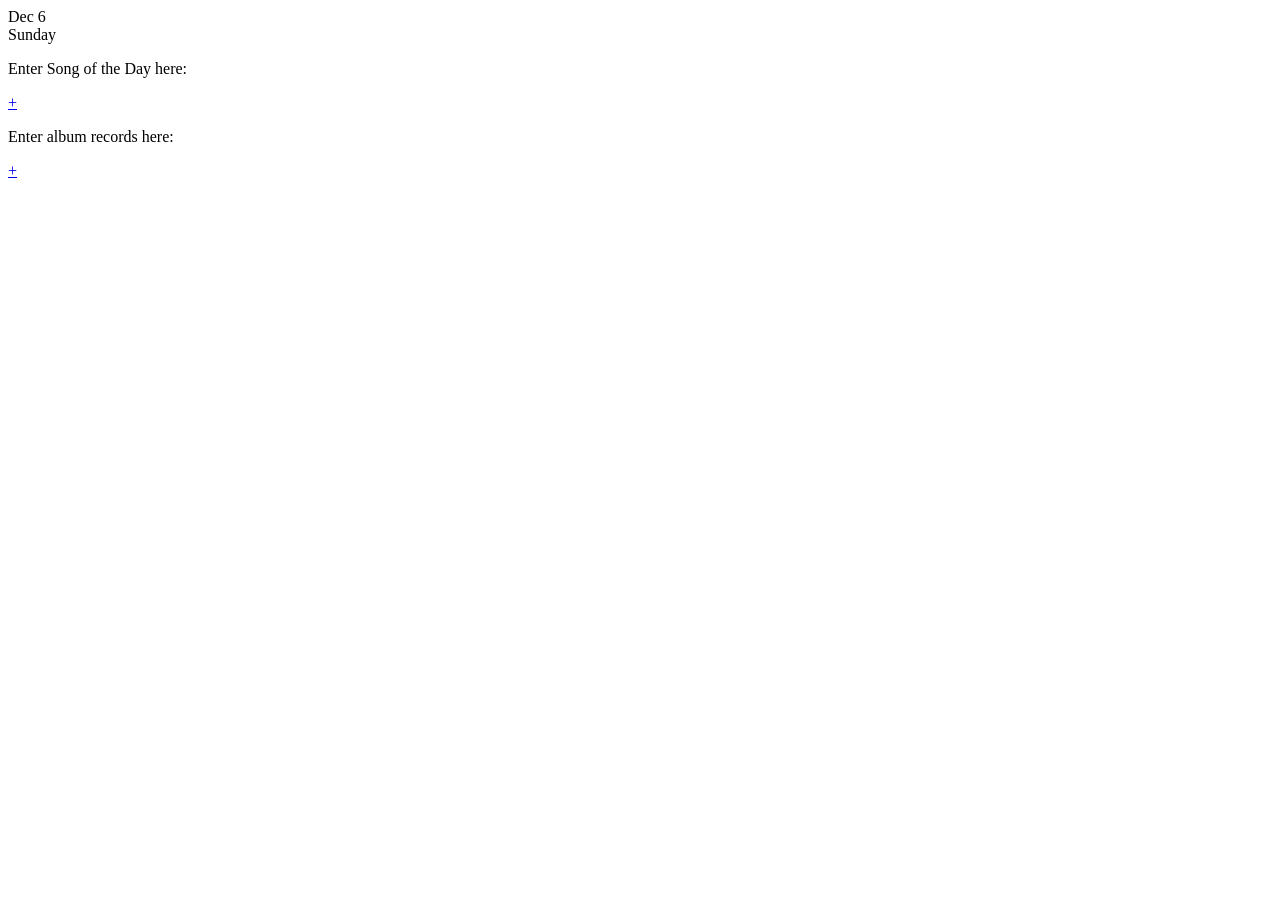
==== index.html @ eab6a30b "initial commit" ====
<!DOCTYPE html>
<html lang="en">
    <head>
        <title>SOTD tracker</title>
        <meta charset="UTF-8">
        <meta name="viewport" content="width=device-width, initial-scale=1, viewport-fit=cover">
        <!--viewport-fit = cover ensures page covers all the nooks and crannies of the device-->
        <link href="style.css" rel="stylesheet" type="text/css" media="all">
        <link rel="manifest" href="/manifest.json">
        <!--you need to have a manifest.json file-->
        <script src="script.js"></script>
        <link rel="apple-touch-icon" href="/icon-192.png">
    </head>
    <body>
        <div id="sidebar">
            <!--for the icons on the left-->
            <div class="nav-item">
                <a href="/calendar">
                    <!--calendar view-->
                </a>
            </div>
            <div class="nav-item">
                <a href="/log">
                    <!--log history-->
                </a>
            </div>
            <div class="nav-item">
                <a href="/statistics">
                    <!--statistics-->
                </a>
            </div>
            <div class="nav-item">
                <a href="/account">
                    <!--account page-->
                </a>
            </div>
        </div>
        <div id="main-page-content">
            <!--RHS, the actual content of the page-->
            <div id="header">
                <div id="weather-symbol">
                    <!--replace with weather-->
                </div>
                <div id="date">
                    <!--month then number-->
                </div>
                <div id="weekday">Hello</div>
            </div>
            <div id="content-container">
                <!--keeps the blocks inside-->
                <div id="SOTD-block">
                    <!--SOTD-->
                    <p>Enter Song of the Day here:</p>
                    <a href="/SOTD.html" class="plus-button">+</a>
                </div>
                <div id="albums-block">
                    <!--albums record-->
                    <p>Enter album records here:</p>
                    <a href="/albumform.html" class="plus-button">+</a>
                </div>
                <div id="filler">
                    <!--the quote / image to fill the space-->
                </div>
            </div>
            </div>
        </div>
    </body>
</html>
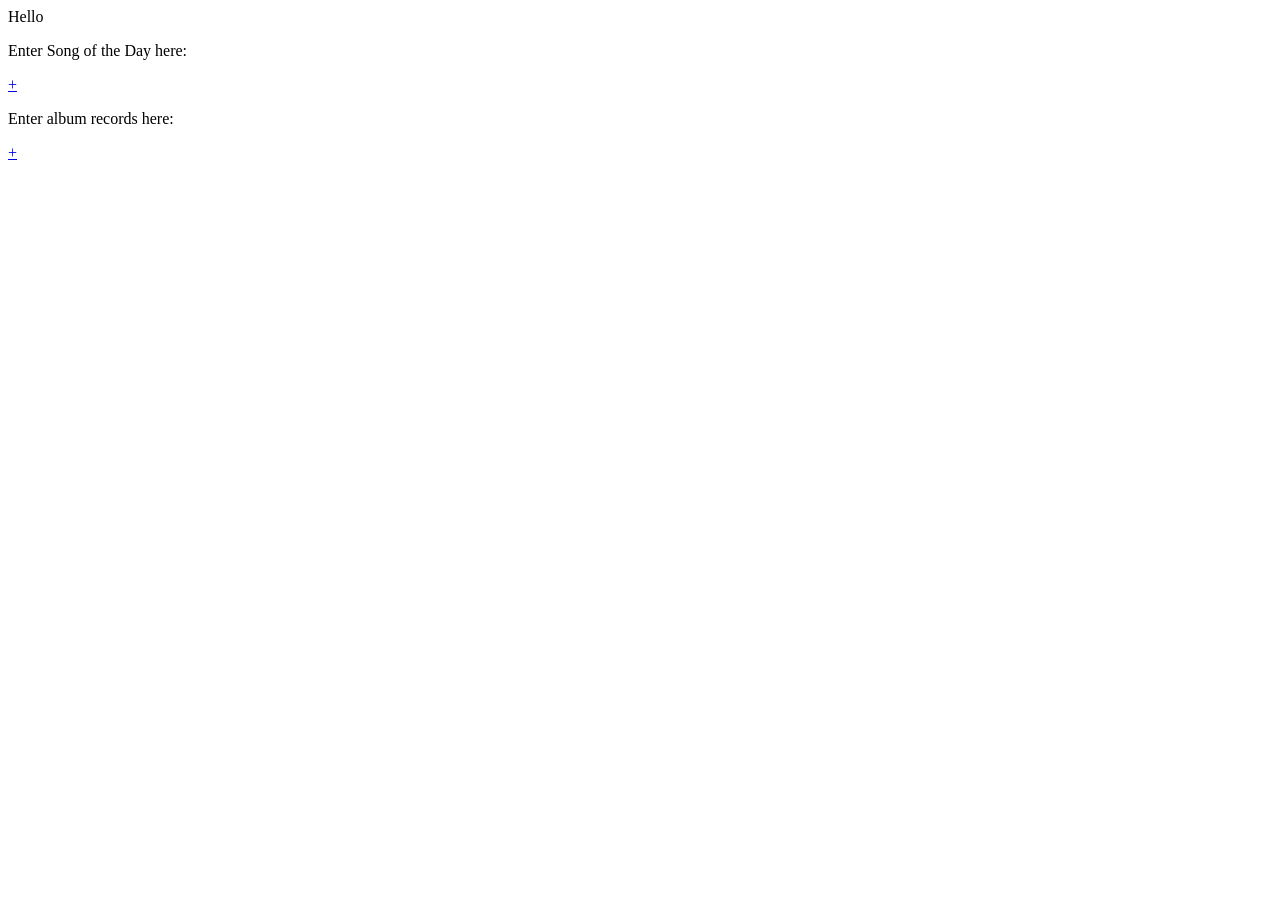
==== commit a469d1c1: "worked on connecting program to database" ====
--- a/index.html
+++ b/index.html
@@ -8,7 +8,7 @@
         <link href="style.css" rel="stylesheet" type="text/css" media="all">
         <link rel="manifest" href="/manifest.json">
         <!--you need to have a manifest.json file-->
-        <script src="script.js"></script>
+        <script type="module" src="script.js"></script>
         <link rel="apple-touch-icon" href="/icon-192.png">
     </head>
     <body>
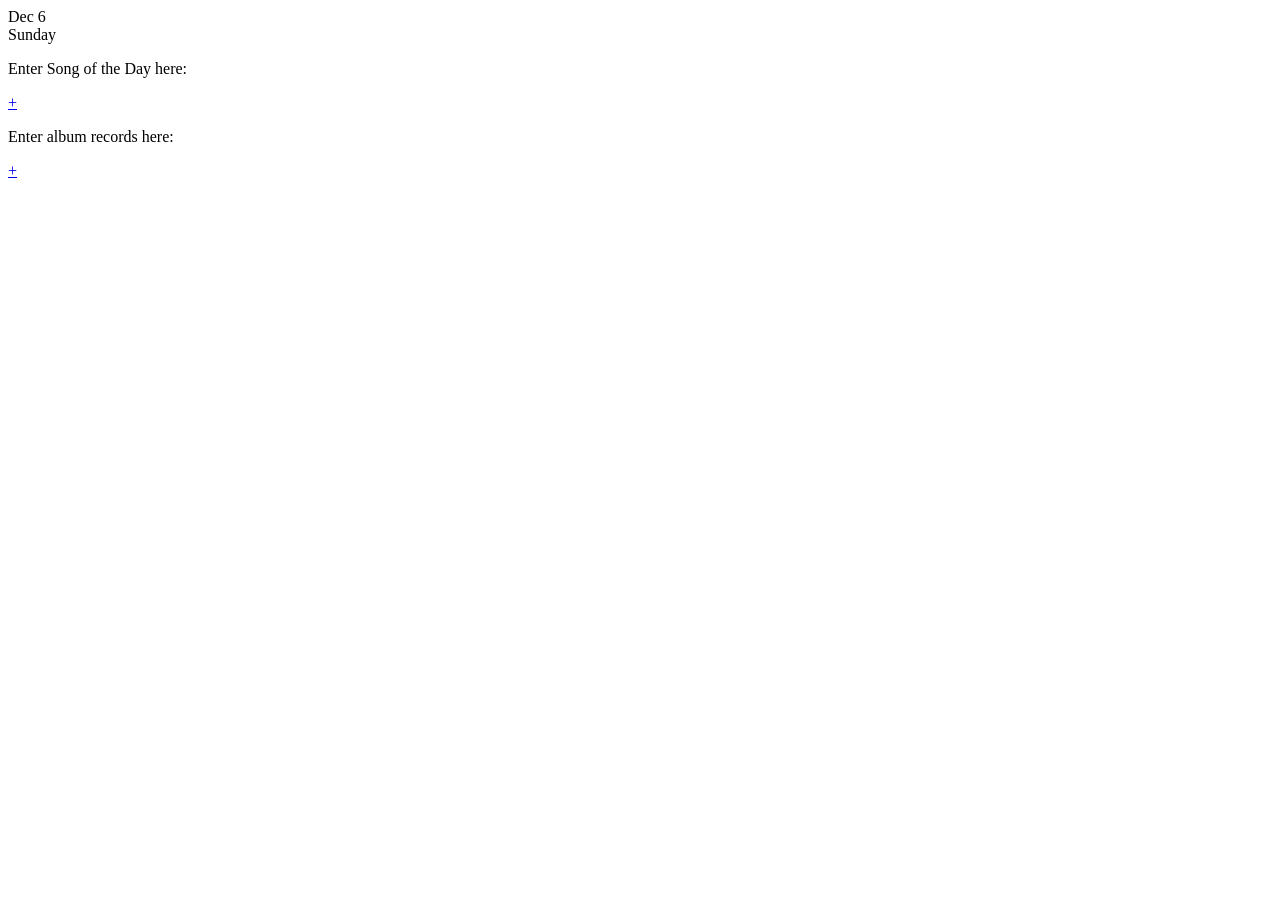
==== commit 33337394: "moved initDate() to index.html" ====
--- a/index.html
+++ b/index.html
@@ -11,7 +11,17 @@
         <script type="module" src="script.js"></script>
         <link rel="apple-touch-icon" href="/icon-192.png">
     </head>
-    <body>
+    <body onload="initDate()">
+        <script>
+        function initDate() {
+            var dayName = new Array("Sunday", "Monday", "Tuesday", "Wednesday", "Thursday", "Friday", "Saturday");
+            var monthName = new Array("Jan", "Feb", "Mar", "Apr", "May", "Jun", "Jul", "Aug", "Sep", "Oct", "Nov", "Dec");
+            var now = new Date();
+            var dateString = monthName[now.getMonth()] + " " + now.getDate();
+            document.getElementById("date").innerHTML = dateString;
+            document.getElementById("weekday").innerHTML = dayName[now.getDay()];
+        };
+    </script>
         <div id="sidebar">
             <!--for the icons on the left-->
             <div class="nav-item">
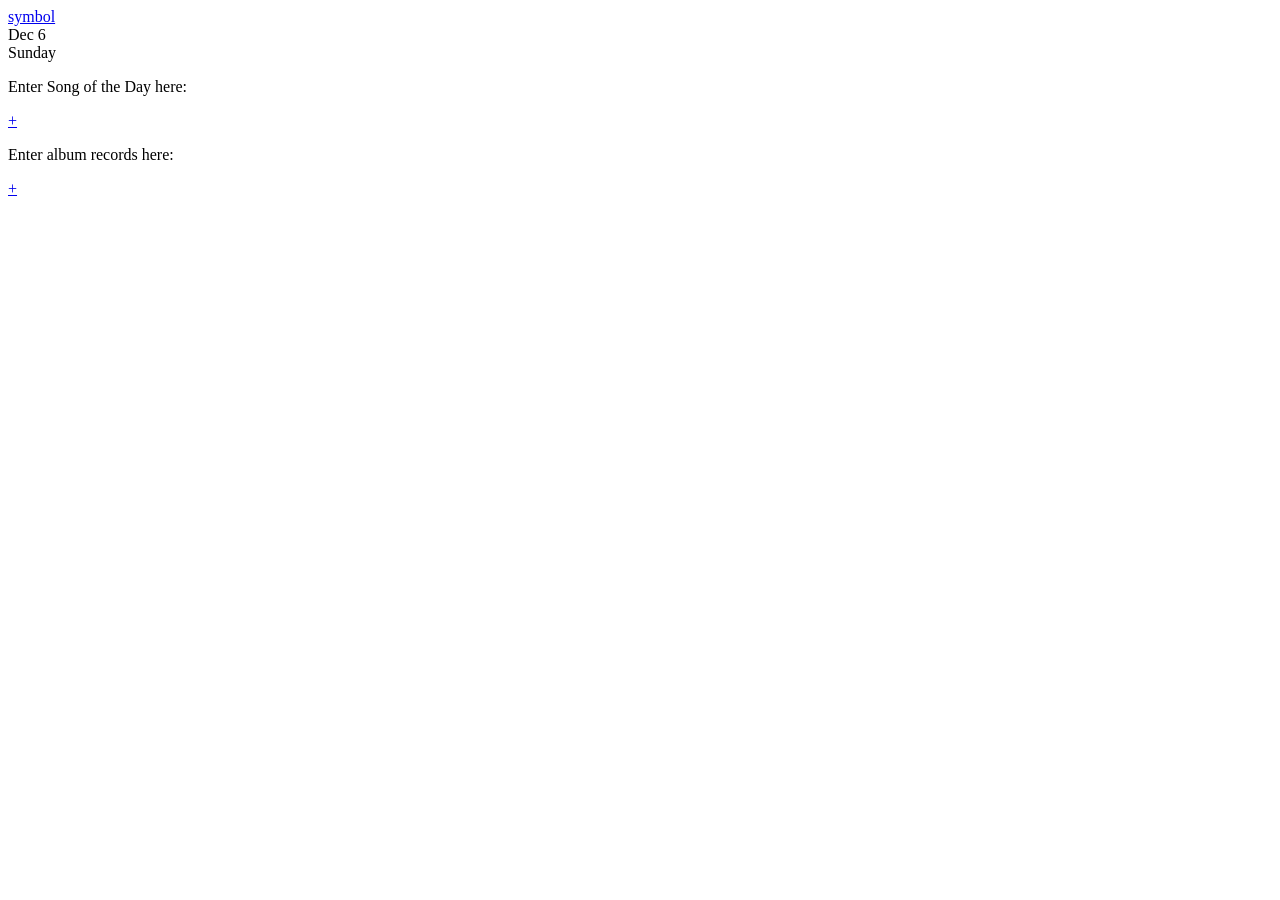
==== commit 70ac5aee: "created statistics page" ====
--- a/index.html
+++ b/index.html
@@ -35,7 +35,7 @@
                 </a>
             </div>
             <div class="nav-item">
-                <a href="/statistics">
+                <a href="/statistics.html">symbol</a>
                     <!--statistics-->
                 </a>
             </div>
--- a/style.css
+++ b/style.css
@@ -0,0 +1,3 @@
+.on {
+    background-color: green;
+}
